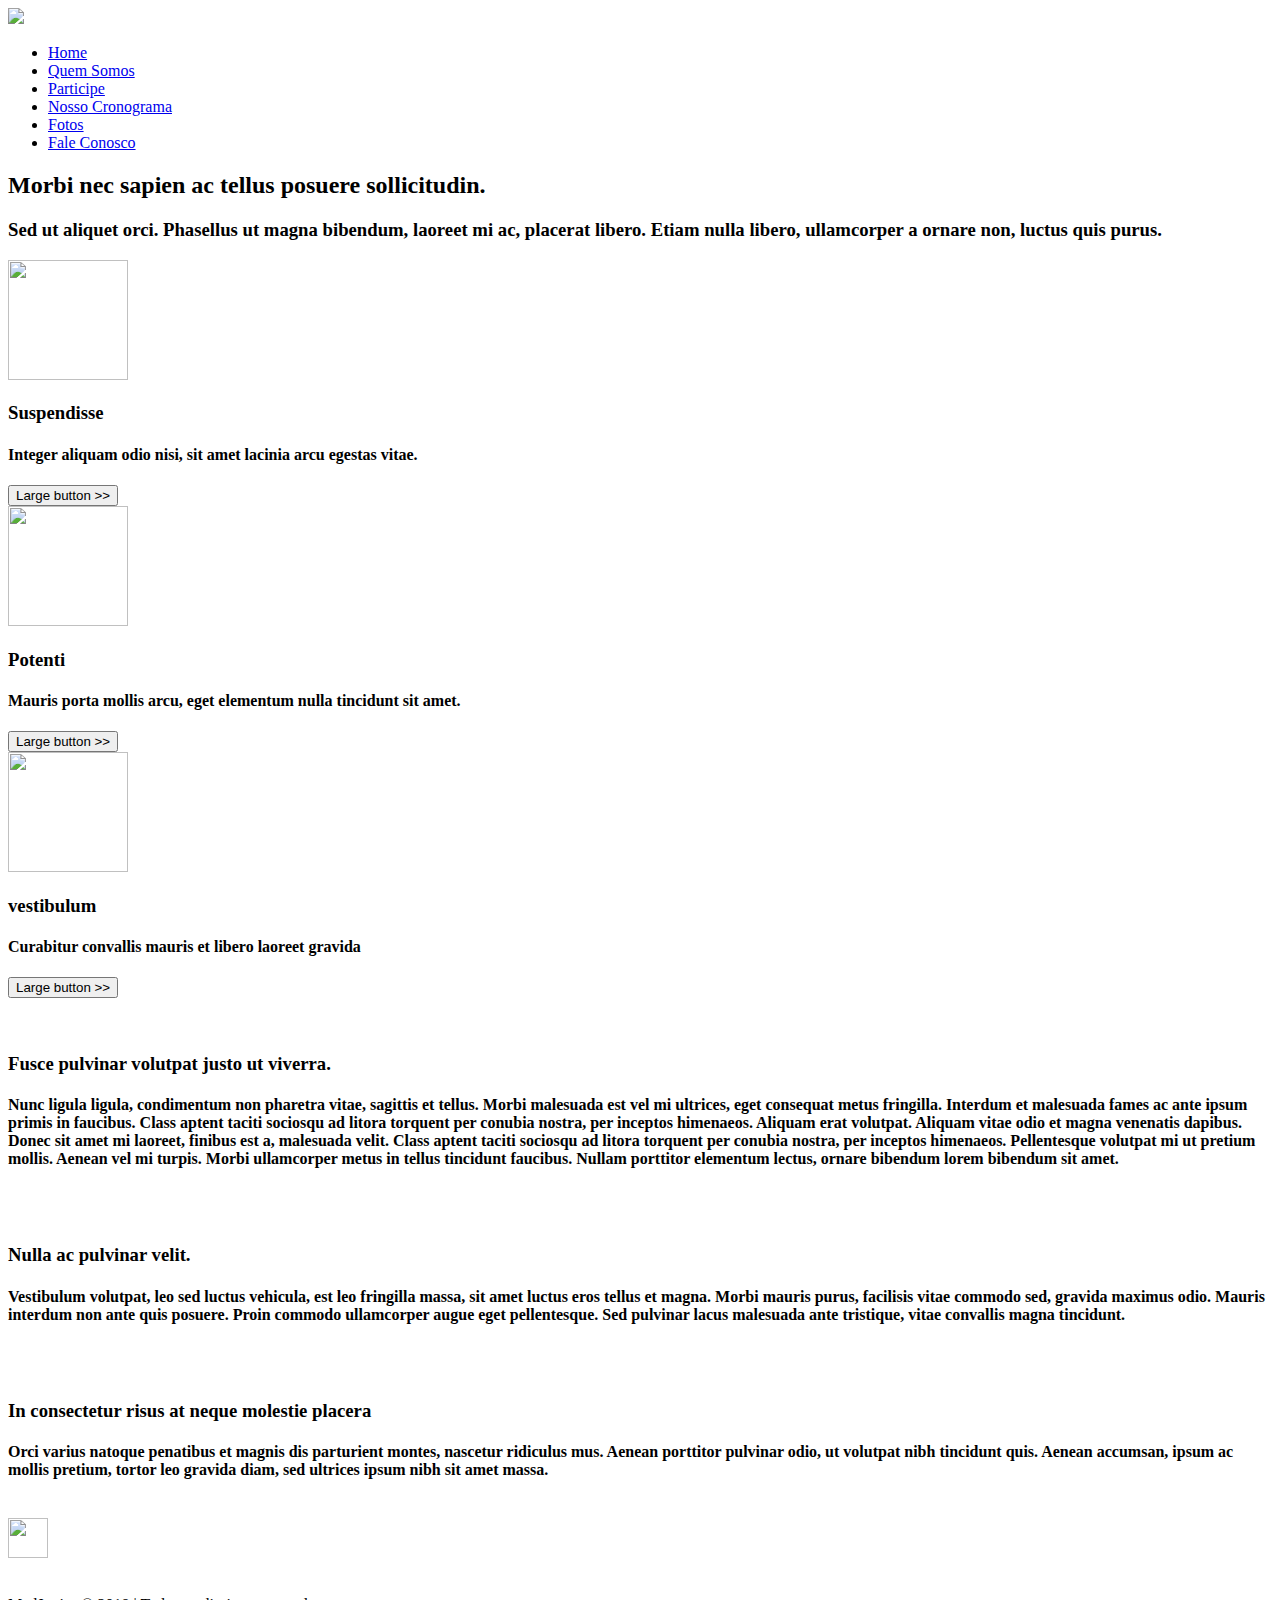
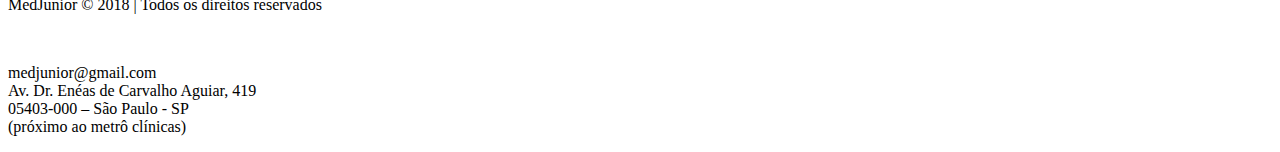
==== index.html @ 6312e51a "Rename HomePage.html to index.html" ====
﻿<!DOCTYPE html>

<html lang="pt-br" xmlns="http://www.w3.org/1999/xhtml">
<head>
	<link href="https://fonts.googleapis.com/css?family=Handlee" rel="stylesheet">
	<link href="dropDown.css" rel="stylesheet" type="text/css" />
	<link href="https://fonts.googleapis.com/css?family=Pacifico" rel="stylesheet">
	<link rel="stylesheet" href="https://maxcdn.bootstrapcdn.com/bootstrap/4.0.0-alpha.6/css/bootstrap.min.css" integrity="sha384-rwoIResjU2yc3z8GV/NPeZWAv56rSmLldC3R/AZzGRnGxQQKnKkoFVhFQhNUwEyJ" crossorigin="anonymous">
	<script src="https://code.jquery.com/jquery-3.1.1.slim.min.js" integrity="sha384-A7FZj7v+d/sdmMqp/nOQwliLvUsJfDHW+k9Omg/a/EheAdgtzNs3hpfag6Ed950n" crossorigin="anonymous"></script>
	<script src="https://cdnjs.cloudflare.com/ajax/libs/tether/1.4.0/js/tether.min.js" integrity="sha384-DztdAPBWPRXSA/3eYEEUWrWCy7G5KFbe8fFjk5JAIxUYHKkDx6Qin1DkWx51bBrb" crossorigin="anonymous"></script>
	<script src="https://maxcdn.bootstrapcdn.com/bootstrap/4.0.0-alpha.6/js/bootstrap.min.js" integrity="sha384-vBWWzlZJ8ea9aCX4pEW3rVHjgjt7zpkNpZk+02D9phzyeVkE+jo0ieGizqPLForn" crossorigin="anonymous"></script>
	<meta charset="utf-8" />
	<title>Fale Conosco</title>
</head>
<body>
	<section>
		<div class="logo">
			<img src="imagens/logo.png">
		</div>
		<div class="navMed">
			<ul>
				<li class="Home"><a href="#">Home</a></li>
				<li class="QuemSomos"><a href="#">Quem Somos</a></li>
				<li class="Participe"><a class="active" href="#">Participe</a></li>
				<li class="NossoCronograma"><a href="#">Nosso Cronograma</a></li>
				<li class="Fotos"><a href="#">Fotos</a></li>
				<li class="FaleConosco"><a href="#">Fale Conosco</a></li>
			</ul>
		</div>
	</section>
	<section class="module parallax parallax-1">
		<div class="container">
		</div>
	</section>
	<h2 class="font_1"> Morbi nec sapien ac tellus posuere sollicitudin.</h2>
	<h3 class="font_2">Sed ut aliquet orci. Phasellus ut magna bibendum, laoreet mi ac, placerat libero. Etiam nulla libero, ullamcorper a ornare non, luctus quis purus.</h3>
	<div class="container">
		<div class="row">
			<div class="col-4 marg_bottom">
				<img class="icones_3" src="imagens/caixa.png" height="120px" width="120px">
				<h3 class="imageTitle">Suspendisse</h3>
				<h4 class="imageSubtitle"> Integer aliquam odio nisi, sit amet lacinia arcu egestas vitae. </h4>
				<div class="centralize">
					<button type="button" class="btn btn-primary btn-lg">Large button >></button>
				</div>
			</div>
			<div class="col-4 marg_bottom">
				<img class="icones_3" src="imagens/casa.png" height="120px" width="120px">
				<h3 class="imageTitle">Potenti</h3>
				<h4 class="imageSubtitle">Mauris porta mollis arcu, eget elementum nulla tincidunt sit amet.</h4>
				<div class="centralize">
					<button type="button" class="btn btn-primary btn-lg">Large button >></button>
				</div>
			</div>
			<div class="col-4 marg_bottom">
				<img class="icones_3" src="imagens/cloud.jpg" height="120px" width="120px">
				<h3 class="imageTitle">vestibulum</h3>
				<h4 class="imageSubtitle">Curabitur convallis mauris et libero laoreet gravida</h4>
				<div class="centralize">
					<button type="button" class="btn btn-primary btn-lg">Large button >></button>
				</div>
			</div>
		</div>
	</div>
	<div class="plano2">
		<br><br>
		<h3 class="titulo-plano2 letra-plano2"> Fusce pulvinar volutpat justo ut viverra.</h3>
		<div class="row">
			<div class="col-2">
			</div>
			<div class="col-8">
				<h4 class="texto-plano2 letra-plano2">Nunc ligula ligula, condimentum non pharetra vitae, sagittis et tellus. Morbi malesuada est vel mi ultrices, eget consequat metus fringilla. Interdum et malesuada fames ac ante ipsum primis in faucibus. Class aptent taciti sociosqu ad litora torquent per conubia nostra, per inceptos himenaeos. Aliquam erat volutpat. Aliquam vitae odio et magna venenatis dapibus. Donec sit amet mi laoreet, finibus est a, malesuada velit. Class aptent taciti sociosqu ad litora torquent per conubia nostra, per inceptos himenaeos. Pellentesque volutpat mi ut pretium mollis. Aenean vel mi turpis. Morbi ullamcorper metus in tellus tincidunt faucibus. Nullam porttitor elementum lectus, ornare bibendum lorem bibendum sit amet.</h4>
			</div>
			<div class="col-2">
			</div>
		</div>
	</div>
	<div class="plano3">
		<br><br>
		<h3 class="titulo-plano2 letra-plano3">  Nulla ac pulvinar velit.</h3>
		<div class="row">
			<div class="col-2">
			</div>
			<div class="col-8">
				<h4 class="texto-plano2 letra-plano3">Vestibulum volutpat, leo sed luctus vehicula, est leo fringilla massa, sit amet luctus eros tellus et magna. Morbi mauris purus, facilisis vitae commodo sed, gravida maximus odio. Mauris interdum non ante quis posuere. Proin commodo ullamcorper augue eget pellentesque. Sed pulvinar lacus malesuada ante tristique, vitae convallis magna tincidunt.</h4>
			</div>
			<div class="col-2">
			</div>
		</div>
	</div>
	<div class="plano4">
		<br><br>
		<h3 class="titulo-plano2 letra-plano4"> In consectetur risus at neque molestie placera</h3>
		<div class="row">
			<div class="col-2">
			</div>
			<div class="col-8">
				<h4 class="texto-plano2 letra-plano4">Orci varius natoque penatibus et magnis dis parturient montes, nascetur ridiculus mus. Aenean porttitor pulvinar odio, ut volutpat nibh tincidunt quis. Aenean accumsan, ipsum ac mollis pretium, tortor leo gravida diam, sed ultrices ipsum nibh sit amet massa. </h4>
			</div>
			<div class="col-2">
			</div>
		</div>
	</div>
	<section class="module parallax parallax-2">
		<div class="container">
		</div>
	</section>
	<footer>
		<div class="row">
			<div class="col-1"></div>
			<div class="col-4">
				<br>
				<a href="https://www.facebook.com/med.fmusp">
					<img class="facebook" src="imagens/facebooka.png" width="40" height="40" />
				</a>
				<br>
				<br>
				<p class="texto-footer">MedJunior © 2018 | Todos os direitos reservados</p>
			</div>
			<div class="col-2"></div>
			<div class="col-4">
				<br>
				<p class="texto-footer">
					medjunior@gmail.com<br>
					Av. Dr. Enéas de Carvalho Aguiar, 419<br>
					05403-000 – São Paulo - SP<br>
					(próximo ao metrô clínicas)
				</p>
			</div>
			<div class="col-1"></div>
		</div>
	</footer>
</body>
</html>
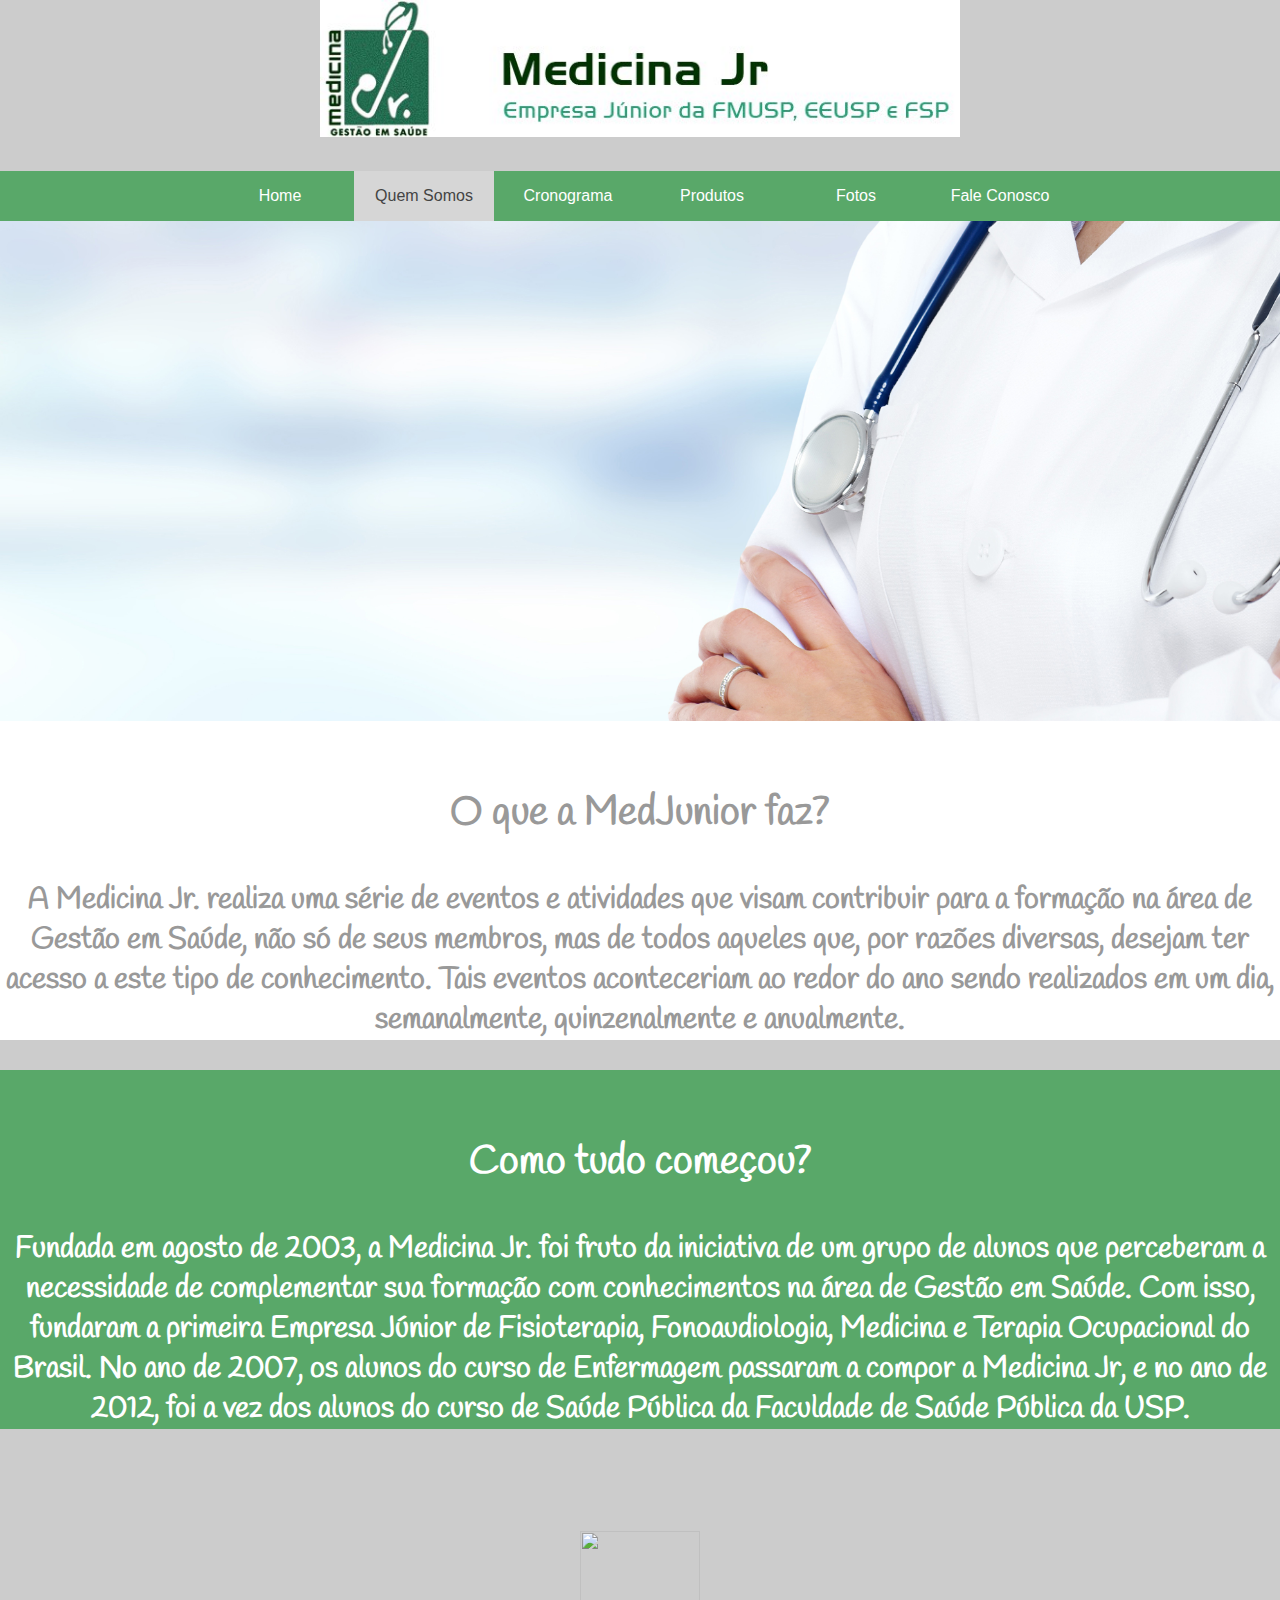
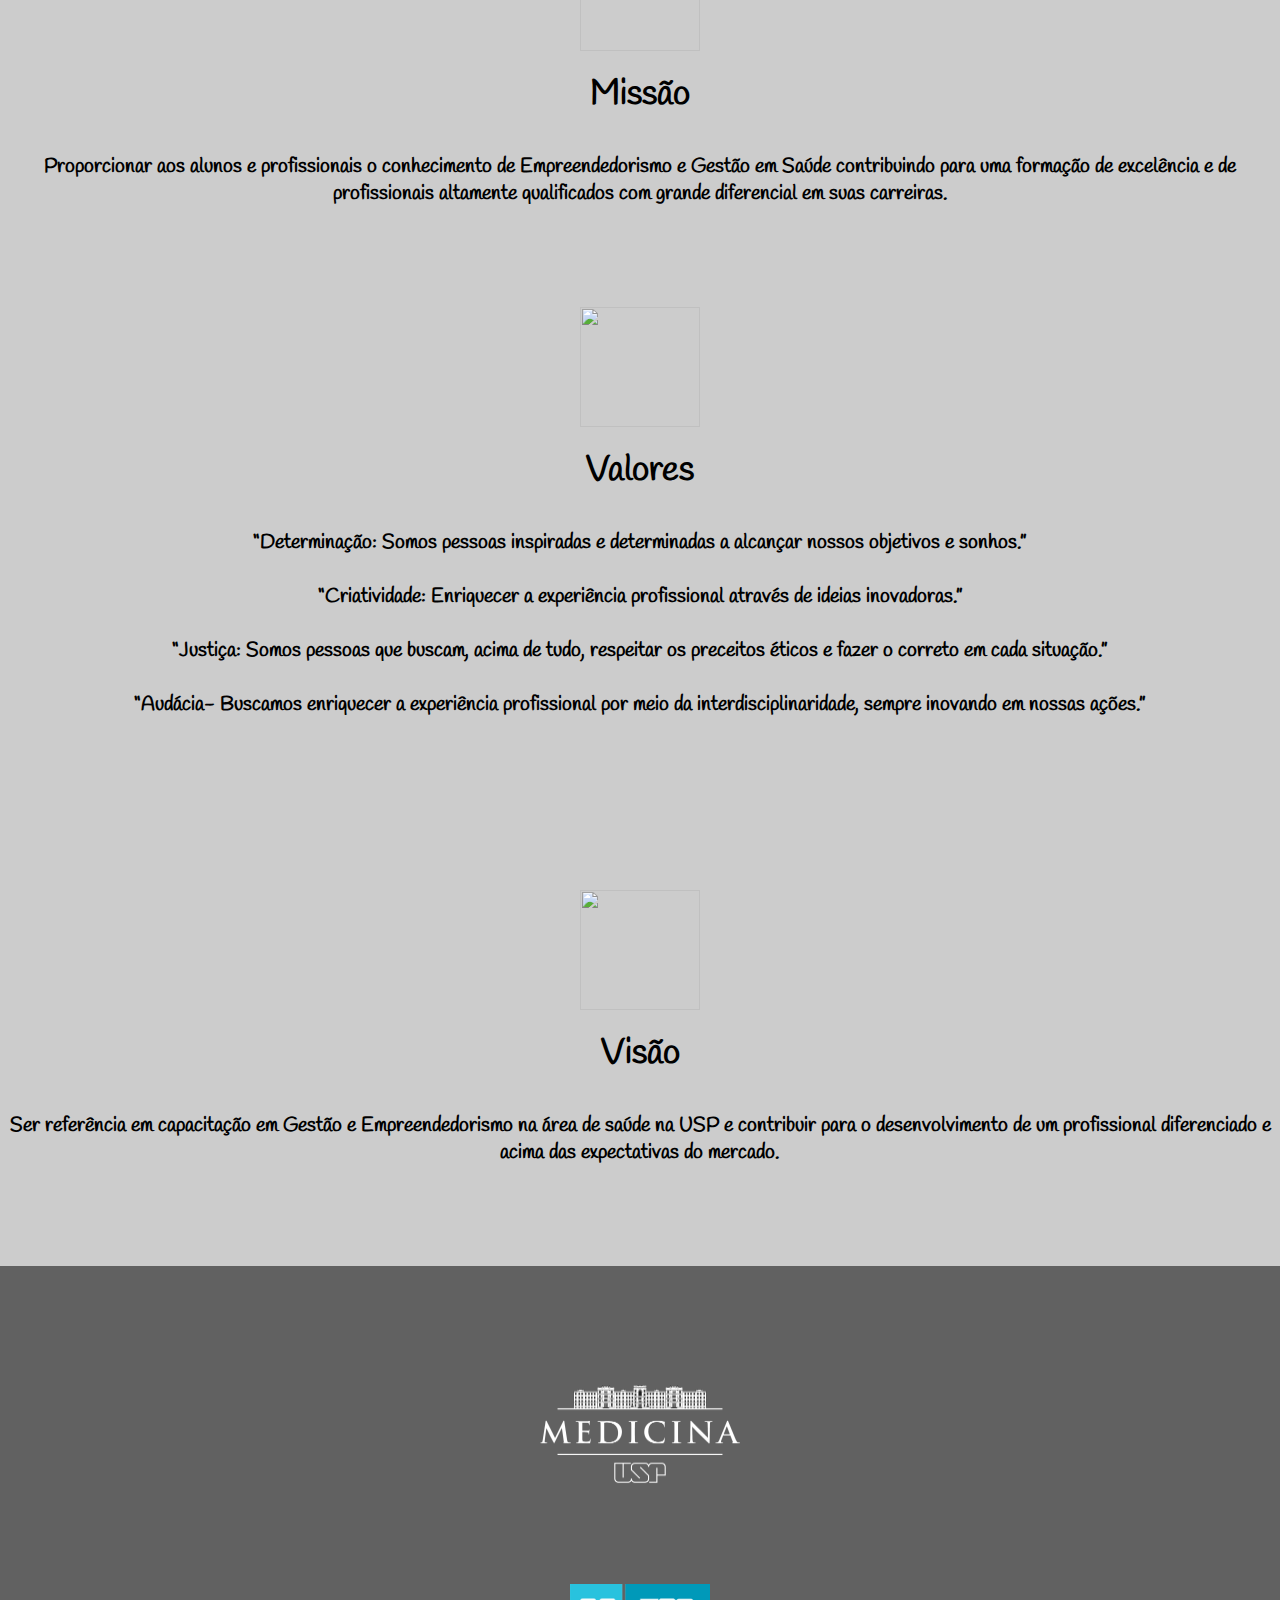
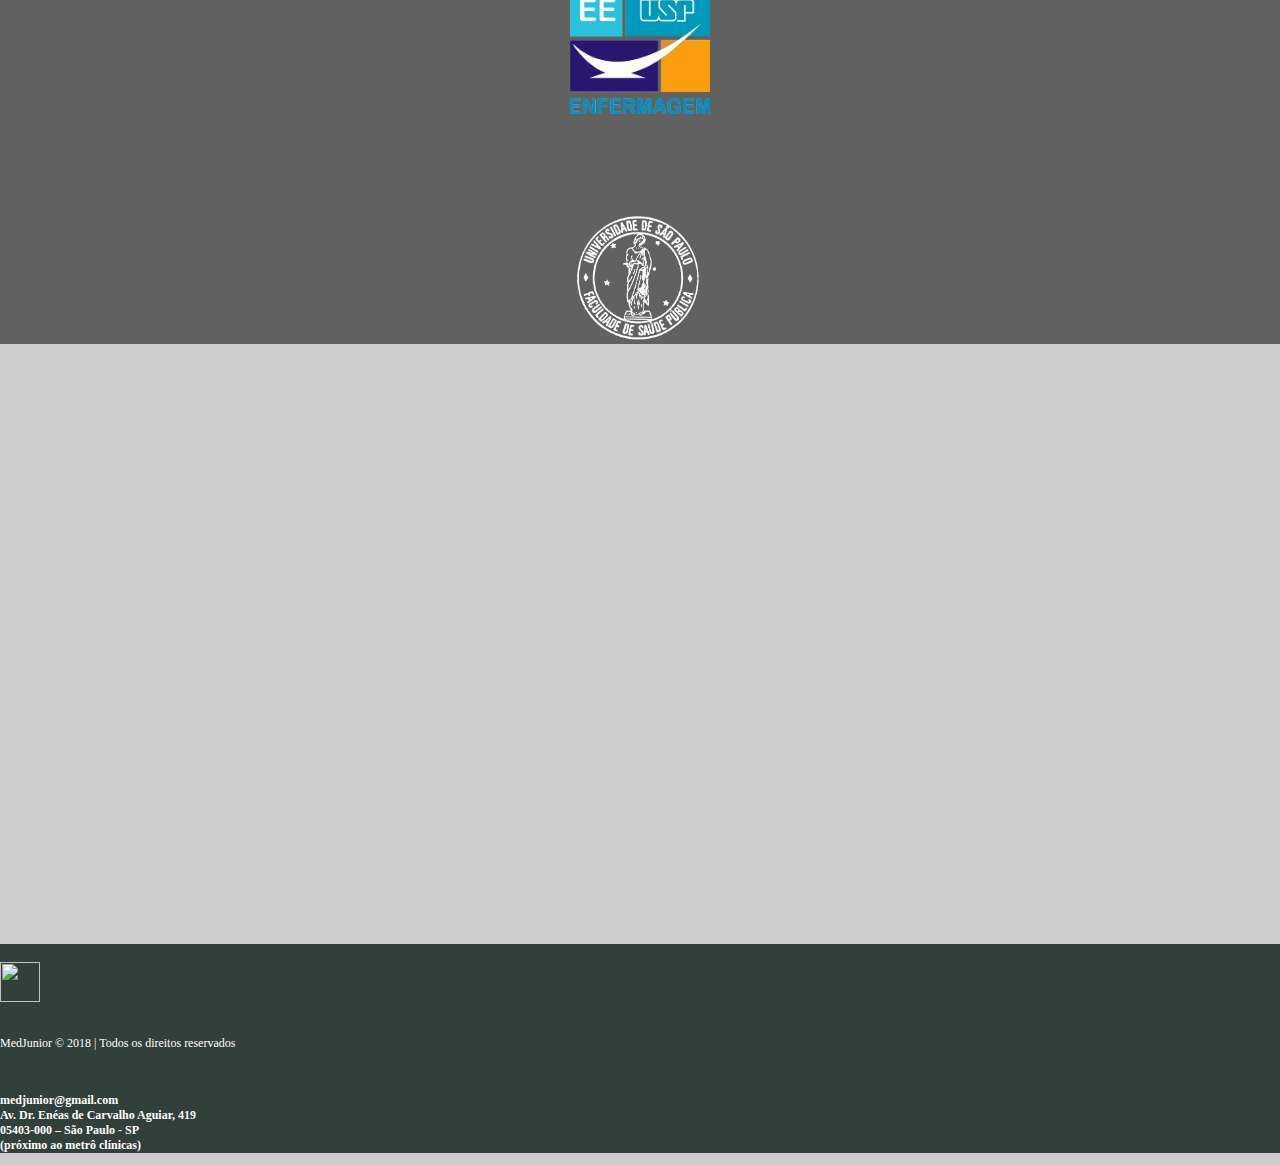
==== commit f7d7f4b3: "Criação do layout da home com consultoria de Larissa" ====
--- a/index.html
+++ b/index.html
@@ -20,9 +20,9 @@
 		<div class="navMed">
 			<ul>
 				<li class="Home"><a href="#">Home</a></li>
-				<li class="QuemSomos"><a href="#">Quem Somos</a></li>
-				<li class="Participe"><a class="active" href="#">Participe</a></li>
-				<li class="NossoCronograma"><a href="#">Nosso Cronograma</a></li>
+				<li class="QuemSomos"><a class="active" href="#">Quem Somos</a></li>
+				<li class="Cronograma"><a href="#">Cronograma</a></li>
+				<li class="Produtos"><a href="#">Produtos</a></li>
 				<li class="Fotos"><a href="#">Fotos</a></li>
 				<li class="FaleConosco"><a href="#">Fale Conosco</a></li>
 			</ul>
@@ -32,75 +32,91 @@
 		<div class="container">
 		</div>
 	</section>
-	<h2 class="font_1"> Morbi nec sapien ac tellus posuere sollicitudin.</h2>
-	<h3 class="font_2">Sed ut aliquet orci. Phasellus ut magna bibendum, laoreet mi ac, placerat libero. Etiam nulla libero, ullamcorper a ornare non, luctus quis purus.</h3>
-	<div class="container">
-		<div class="row">
-			<div class="col-4 marg_bottom">
-				<img class="icones_3" src="imagens/caixa.png" height="120px" width="120px">
-				<h3 class="imageTitle">Suspendisse</h3>
-				<h4 class="imageSubtitle"> Integer aliquam odio nisi, sit amet lacinia arcu egestas vitae. </h4>
-				<div class="centralize">
-					<button type="button" class="btn btn-primary btn-lg">Large button >></button>
-				</div>
-			</div>
-			<div class="col-4 marg_bottom">
-				<img class="icones_3" src="imagens/casa.png" height="120px" width="120px">
-				<h3 class="imageTitle">Potenti</h3>
-				<h4 class="imageSubtitle">Mauris porta mollis arcu, eget elementum nulla tincidunt sit amet.</h4>
-				<div class="centralize">
-					<button type="button" class="btn btn-primary btn-lg">Large button >></button>
-				</div>
-			</div>
-			<div class="col-4 marg_bottom">
-				<img class="icones_3" src="imagens/cloud.jpg" height="120px" width="120px">
-				<h3 class="imageTitle">vestibulum</h3>
-				<h4 class="imageSubtitle">Curabitur convallis mauris et libero laoreet gravida</h4>
-				<div class="centralize">
-					<button type="button" class="btn btn-primary btn-lg">Large button >></button>
-				</div>
-			</div>
-		</div>
-	</div>
-	<div class="plano2">
+	<div class="plano3">
 		<br><br>
-		<h3 class="titulo-plano2 letra-plano2"> Fusce pulvinar volutpat justo ut viverra.</h3>
+		<h3 class="titulo-plano2 letra-plano3">O que a MedJunior faz?</h3>
 		<div class="row">
 			<div class="col-2">
 			</div>
 			<div class="col-8">
-				<h4 class="texto-plano2 letra-plano2">Nunc ligula ligula, condimentum non pharetra vitae, sagittis et tellus. Morbi malesuada est vel mi ultrices, eget consequat metus fringilla. Interdum et malesuada fames ac ante ipsum primis in faucibus. Class aptent taciti sociosqu ad litora torquent per conubia nostra, per inceptos himenaeos. Aliquam erat volutpat. Aliquam vitae odio et magna venenatis dapibus. Donec sit amet mi laoreet, finibus est a, malesuada velit. Class aptent taciti sociosqu ad litora torquent per conubia nostra, per inceptos himenaeos. Pellentesque volutpat mi ut pretium mollis. Aenean vel mi turpis. Morbi ullamcorper metus in tellus tincidunt faucibus. Nullam porttitor elementum lectus, ornare bibendum lorem bibendum sit amet.</h4>
+				<h4 class="texto-plano2 letra-plano3">A Medicina Jr. realiza uma série de eventos e atividades que visam contribuir para a formação na área de Gestão em Saúde, não só de seus membros, mas de todos aqueles que, por razões diversas, desejam ter acesso a este tipo de conhecimento. Tais eventos aconteceriam ao redor do ano sendo realizados em um dia, semanalmente, quinzenalmente e anualmente.</h4>
 			</div>
 			<div class="col-2">
 			</div>
 		</div>
 	</div>
-	<div class="plano3">
+
+	<div class="plano2">
 		<br><br>
-		<h3 class="titulo-plano2 letra-plano3">  Nulla ac pulvinar velit.</h3>
+		<h3 class="titulo-plano2 letra-plano2"> Como tudo começou?</h3>
 		<div class="row">
 			<div class="col-2">
 			</div>
 			<div class="col-8">
-				<h4 class="texto-plano2 letra-plano3">Vestibulum volutpat, leo sed luctus vehicula, est leo fringilla massa, sit amet luctus eros tellus et magna. Morbi mauris purus, facilisis vitae commodo sed, gravida maximus odio. Mauris interdum non ante quis posuere. Proin commodo ullamcorper augue eget pellentesque. Sed pulvinar lacus malesuada ante tristique, vitae convallis magna tincidunt.</h4>
+				<h4 class="texto-plano2 letra-plano2">Fundada em agosto de 2003, a Medicina Jr. foi fruto da iniciativa de um grupo de alunos que perceberam a necessidade de complementar sua formação com conhecimentos na área de Gestão em Saúde. Com isso, fundaram a primeira Empresa Júnior de Fisioterapia, Fonoaudiologia, Medicina e Terapia Ocupacional do Brasil. No ano de 2007, os alunos do curso de Enfermagem passaram a compor a Medicina Jr, e no ano de 2012, foi a vez dos alunos do curso de Saúde Pública da Faculdade de Saúde Pública da USP.</h4>
 			</div>
 			<div class="col-2">
 			</div>
 		</div>
 	</div>
-	<div class="plano4">
-		<br><br>
-		<h3 class="titulo-plano2 letra-plano4"> In consectetur risus at neque molestie placera</h3>
+	<div class="container">
 		<div class="row">
-			<div class="col-2">
+			<div class="col-4 marg_bottom">
+				<br><br><br><br>
+				<img class="icones_3" src="imagens/caixa.png" height="120px" width="120px">
+				<h3 class="imageTitle">Missão<br></h3>
+				<h4 class="imageSubtitle">Proporcionar aos alunos e profissionais o conhecimento de Empreendedorismo e Gestão em Saúde contribuindo para uma formação de excelência e de profissionais altamente qualificados com grande diferencial em suas carreiras.</h4>
 			</div>
-			<div class="col-8">
-				<h4 class="texto-plano2 letra-plano4">Orci varius natoque penatibus et magnis dis parturient montes, nascetur ridiculus mus. Aenean porttitor pulvinar odio, ut volutpat nibh tincidunt quis. Aenean accumsan, ipsum ac mollis pretium, tortor leo gravida diam, sed ultrices ipsum nibh sit amet massa. </h4>
+			<div class="col-4 marg_bottom">
+				<img class="icones_3" src="imagens/casa.png" height="120px" width="120px">
+				<h3 class="imageTitle">Valores</h3>
+				<h4 class="imageSubtitle">
+					“Determinação: Somos pessoas inspiradas e determinadas a alcançar nossos objetivos e sonhos.”<br><br>
+
+					“Criatividade: Enriquecer a experiência profissional através de ideias inovadoras.”<br><br>
+
+					“Justiça: Somos pessoas que buscam, acima de tudo, respeitar os preceitos éticos e fazer o correto em cada situação.”<br><br>
+
+					“Audácia- Buscamos enriquecer a experiência profissional por meio da interdisciplinaridade, sempre inovando em nossas ações.”
+				</h4>
+
 			</div>
-			<div class="col-2">
+			<div class="col-4 marg_bottom">
+				<br><br><br><br>
+				<img class="icones_3" src="imagens/cloud.jpg" height="120px" width="120px">
+				<h3 class="imageTitle">Visão<br></h3>
+				<h4 class="imageSubtitle">Ser referência em capacitação em Gestão e Empreendedorismo na área de saúde na USP e contribuir para o desenvolvimento de um profissional diferenciado e acima das expectativas do mercado.</h4>
+				<!--<div class="centralize">
+						<button type="button" class="btn btn-primary btn-lg">Large button >></button>
+					</div>-->
 			</div>
 		</div>
 	</div>
+	<div class="plano4">
+			<div class="row">
+				<div class="col-2">
+				</div>
+				<div class="col-1">
+					<br>
+					<img class="imgLogo img-center espacamentoTopBottom" src="imagens/Logo-MEDUSP-1.png" width="200" height="100" />
+				</div>
+				<div class="col-2">
+				</div>
+				<div class="col-2">
+					<img class="imgLogo img-center espacamentoTopBottom" src="imagens/logo eeuspBranco.png" width="140" height="130" />
+				</div>
+				<div class="col-1">
+				</div>
+				<div class="col-1">
+					<img class="imgLogo img-center espacamentoTopBottom" src="imagens/saudeBranca.png" width="140" height="130" />
+				</div>
+				<div class="col-2">
+				</div>
+				<div class="col-1">
+				</div>
+			</div>
+
+			</div>
 	<section class="module parallax parallax-2">
 		<div class="container">
 		</div>
@@ -117,18 +133,20 @@
 				<br>
 				<p class="texto-footer">MedJunior © 2018 | Todos os direitos reservados</p>
 			</div>
-			<div class="col-2"></div>
-			<div class="col-4">
+			<div class="col-3"></div>
+			<div class="col-3">
 				<br>
 				<p class="texto-footer">
-					medjunior@gmail.com<br>
-					Av. Dr. Enéas de Carvalho Aguiar, 419<br>
-					05403-000 – São Paulo - SP<br>
-					(próximo ao metrô clínicas)
+					<b>
+						medjunior@gmail.com<br>
+						Av. Dr. Enéas de Carvalho Aguiar, 419<br>
+						05403-000 – São Paulo - SP<br>
+						(próximo ao metrô clínicas)
+					</b>
 				</p>
 			</div>
 			<div class="col-1"></div>
 		</div>
 	</footer>
 </body>
-</html>
+	</html>
--- a/dropDown.css
+++ b/dropDown.css
@@ -0,0 +1,167 @@
+﻿body{
+	margin:0;
+	padding:0;
+	background:#ccc;
+}
+.navMed ul {
+	list-style: none;
+	background-color: #59A869;
+	text-align: center;
+	padding: 0;
+	margin: 0;
+}
+.navMed li {
+	color: aquamarine;
+	font-family: Oswald, sans-serif;
+	font-size: 1.2em;
+	line-height: 40px;
+	height: 40px;
+	border-bottom: 2px solid #888;
+}
+.navMed a {
+	display: block;
+	color: white;
+	text-decoration: none;
+	transition: .3s background-color;
+}
+	.navMed a:hover {
+		color: #D6D6D6;
+		/*background-color: #ac7b93*/
+	}
+	.navMed a.active {
+		background-color: #D6D6D6;
+		color: #444;
+		cursor: default;
+	}
+.logo {
+	height: 100%;
+	width: 50%;
+	margin: auto;
+	margin-bottom:30px;
+}
+.logo img {
+	max-width: 100%;
+	max-height: 100%;
+}
+
+@media screen and (min-width: 860px) {
+	.navMed li {
+		width: 140px;
+		border-bottom: none;
+		height: 50px;
+		font-size: 1.0em;
+		line-height: 50px;
+		display: inline-block;
+	}
+}
+section.module.parallax {
+	height: 500px;
+	background-position: 50% 50%;
+	background-repeat: no-repeat;
+	background-attachment: fixed;
+	background-size: cover;
+}
+section.module.parallax-1 {
+	background-image: url(imagens/imagemTop.jpg);
+}
+section.module.parallax-2 {
+	background-image: url(imagens/imagemBottom.jpg);
+}
+
+.container {
+	/*   max-width: 960px; */
+	margin: 0px auto;
+}
+.font_1 {
+	margin-top: 35px;
+	margin-bottom: 30px;
+	font-family: 'Pacifico', cursive;
+	font-size: 45px;
+	text-align: center;
+	color: #999999;
+}
+
+.marg_bottom {
+	margin-bottom:100px;
+}
+
+.font_2 {
+	margin-top: 30px;
+	margin-bottom: 120px;
+	font-family: 'Times New Roman', Times, serif;
+	font-size: 25px;
+	text-align: center;
+	color: #999999;
+}
+.icones_3 {
+	margin: 0 auto;
+	display:block;
+}
+.imageTitle {
+	font-family: 'Handlee', cursive;
+	font-size: 35px;
+	text-align:center;
+	margin-top: 20px;
+}
+.imageSubtitle {
+	font-family: 'Handlee', cursive;
+	font-size: 20px;
+	text-align: center;
+	margin-bottom:20px;
+}
+.centralize{
+	text-align:center;
+}
+.plano2 {
+	background-color: #59A869;
+}
+.titulo-plano2 {
+	font-size: 40px;
+	margin-top: 30px;
+	
+}
+.texto-plano2 {
+	margin-top: 30px;
+	font-size: 30px;
+	margin-bottom:30px;
+}
+.letra-plano2 {
+	text-align: center;
+	font-family: 'Handlee', cursive;
+	color:white;
+}
+.plano3 {
+	background-color:white;
+}
+
+.letra-plano3 {
+	text-align: center;
+	font-family: 'Handlee', cursive;
+	color: #999999;
+}
+.plano4 {
+	background-color: #616161;
+	/*background-color: #107dac;*/
+}
+
+.letra-plano4 {
+	text-align: center;
+	font-family: 'Handlee', cursive;
+	color: white;
+}
+footer {
+	background-color: #31403A;
+}
+.texto-footer {
+	color:white;
+	font-size:12px;
+}
+.img-center {
+	margin: 0 auto;
+	display:block;
+}
+.espacamentoTopBottom{
+	margin-top:100px;
+	margin-bottom:100px;
+}
+
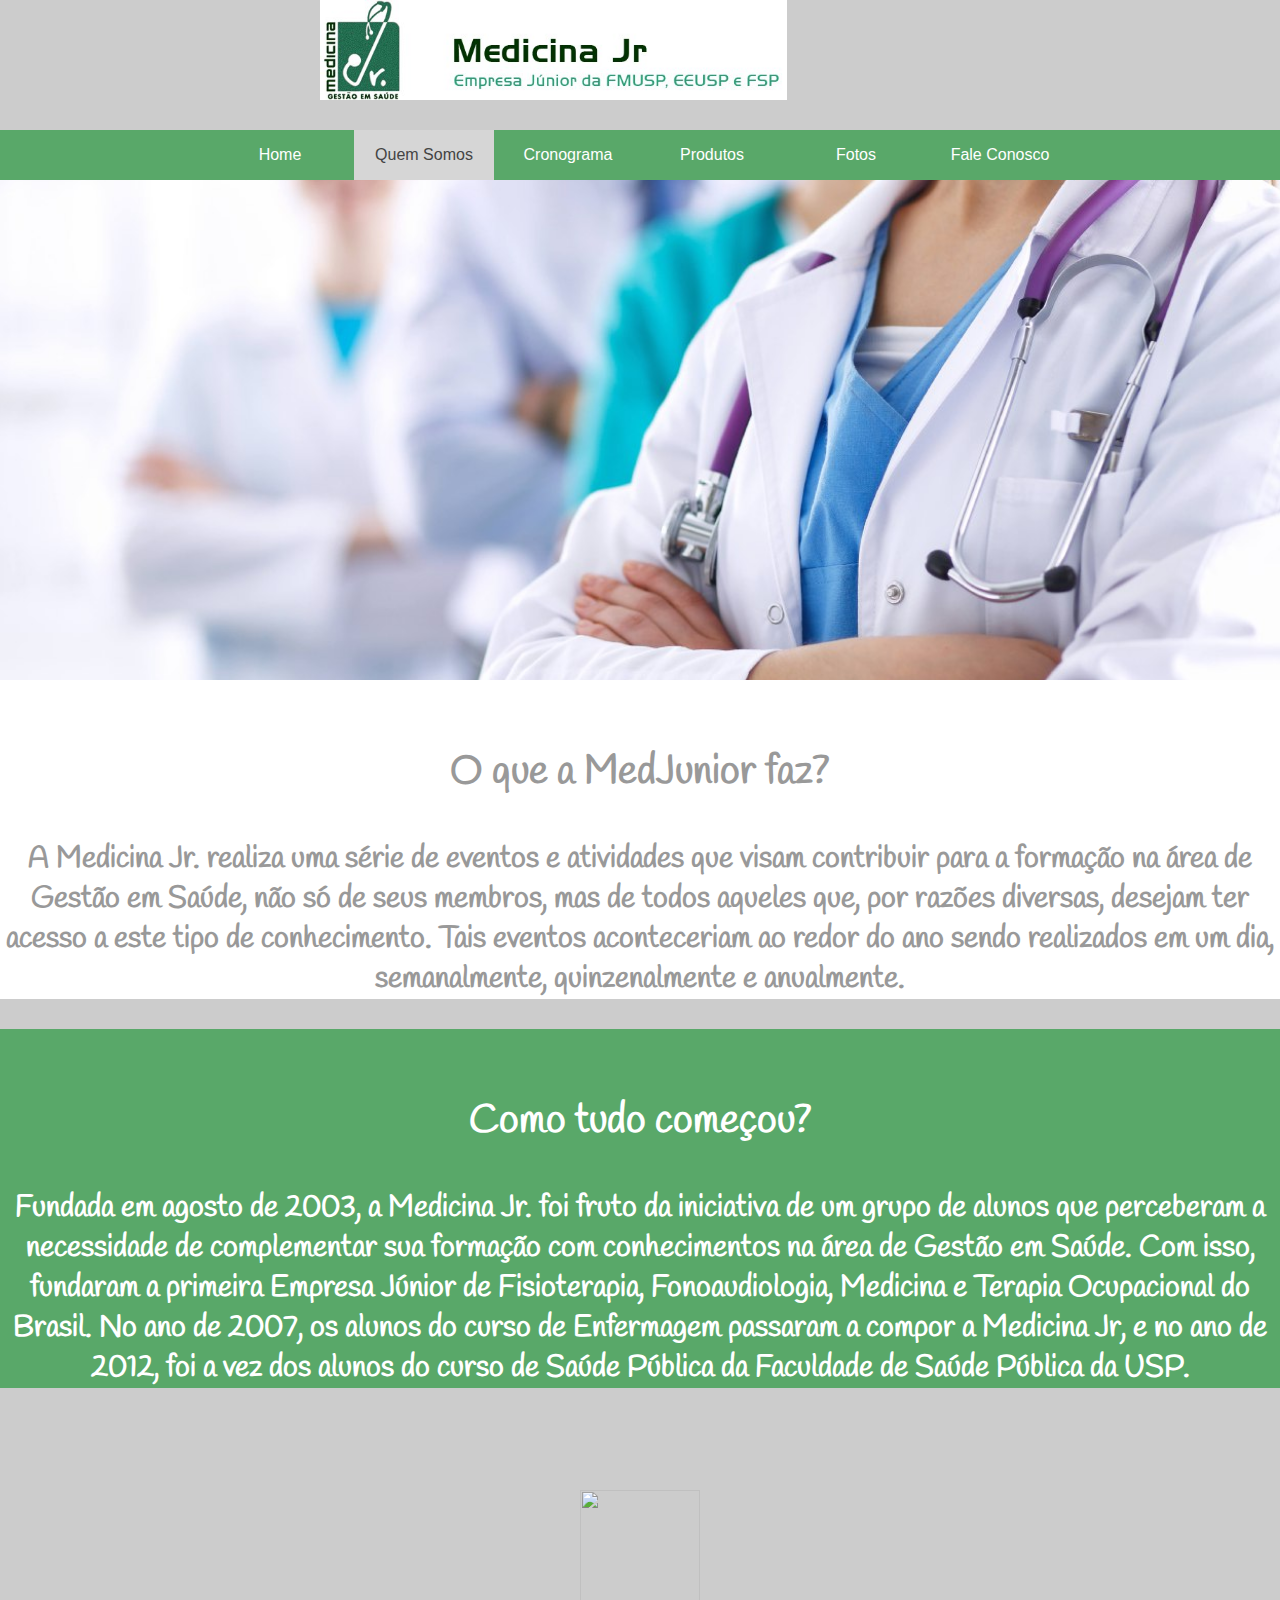
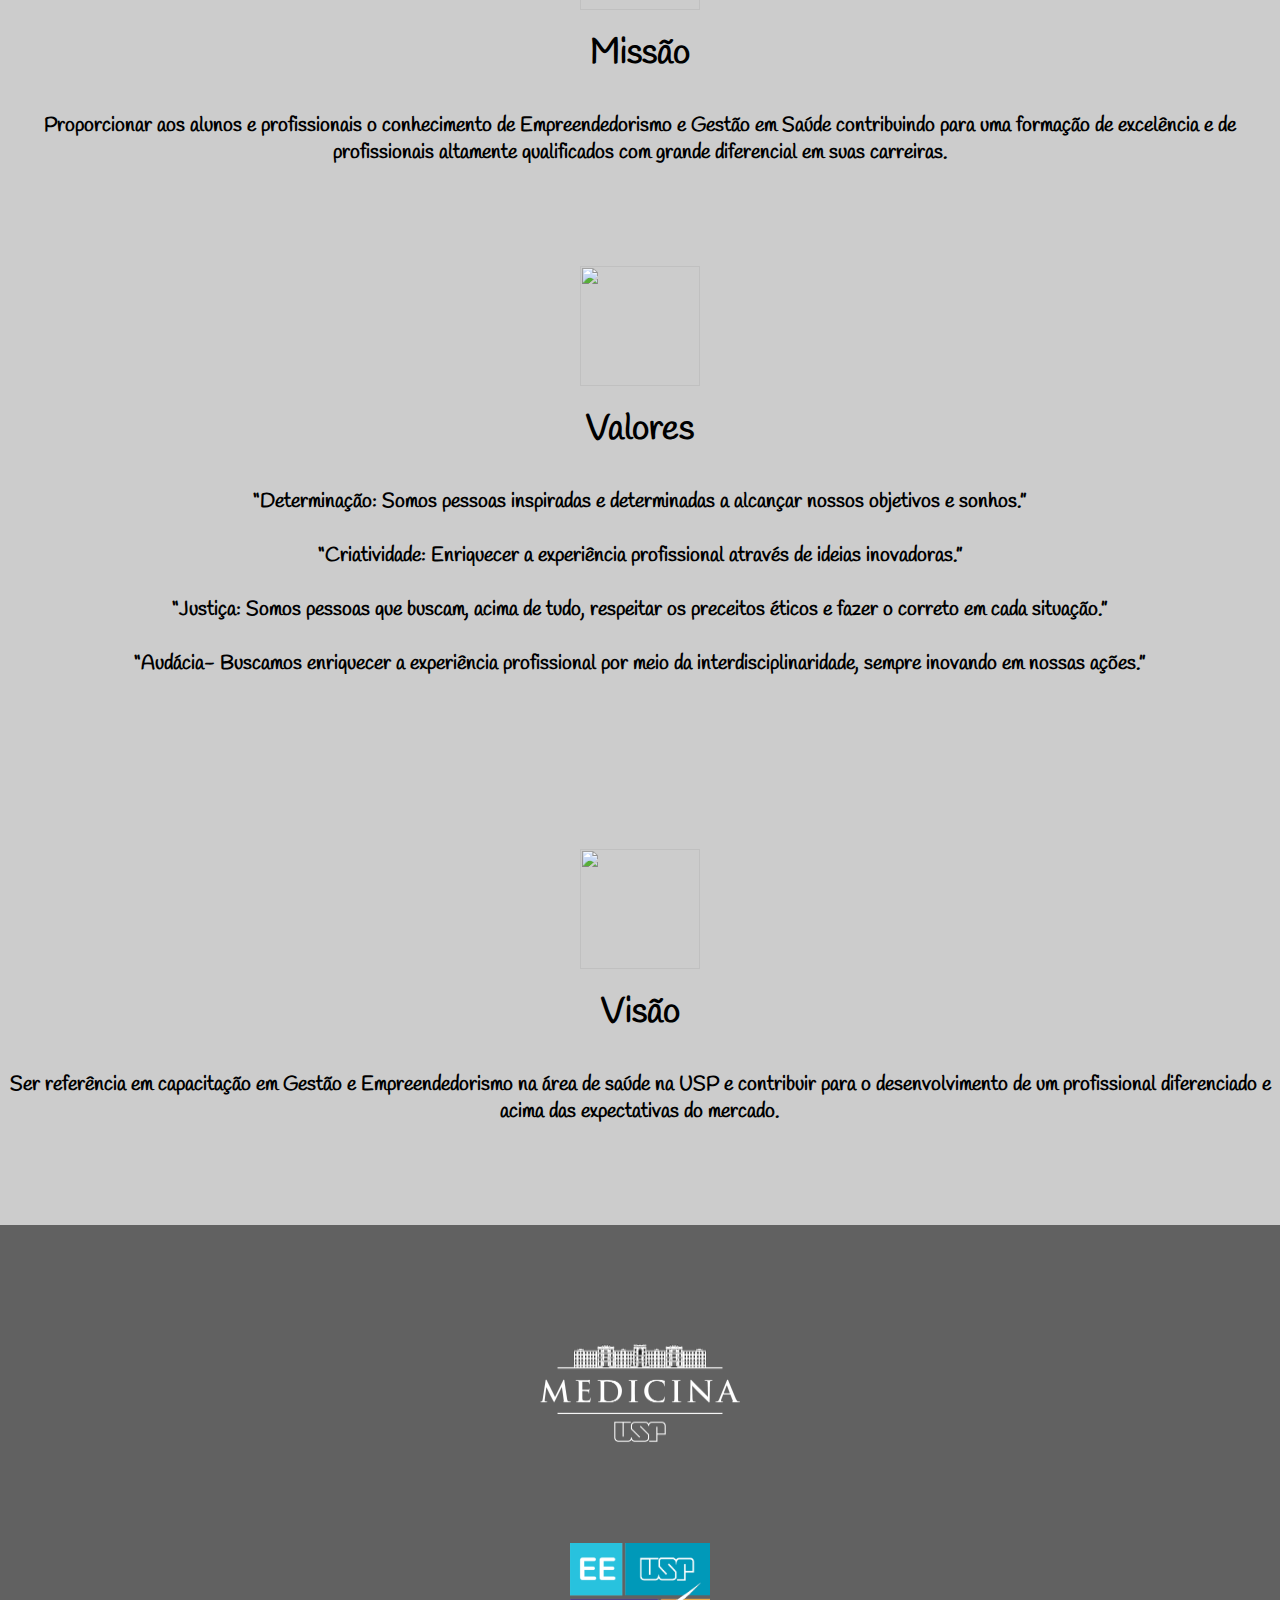
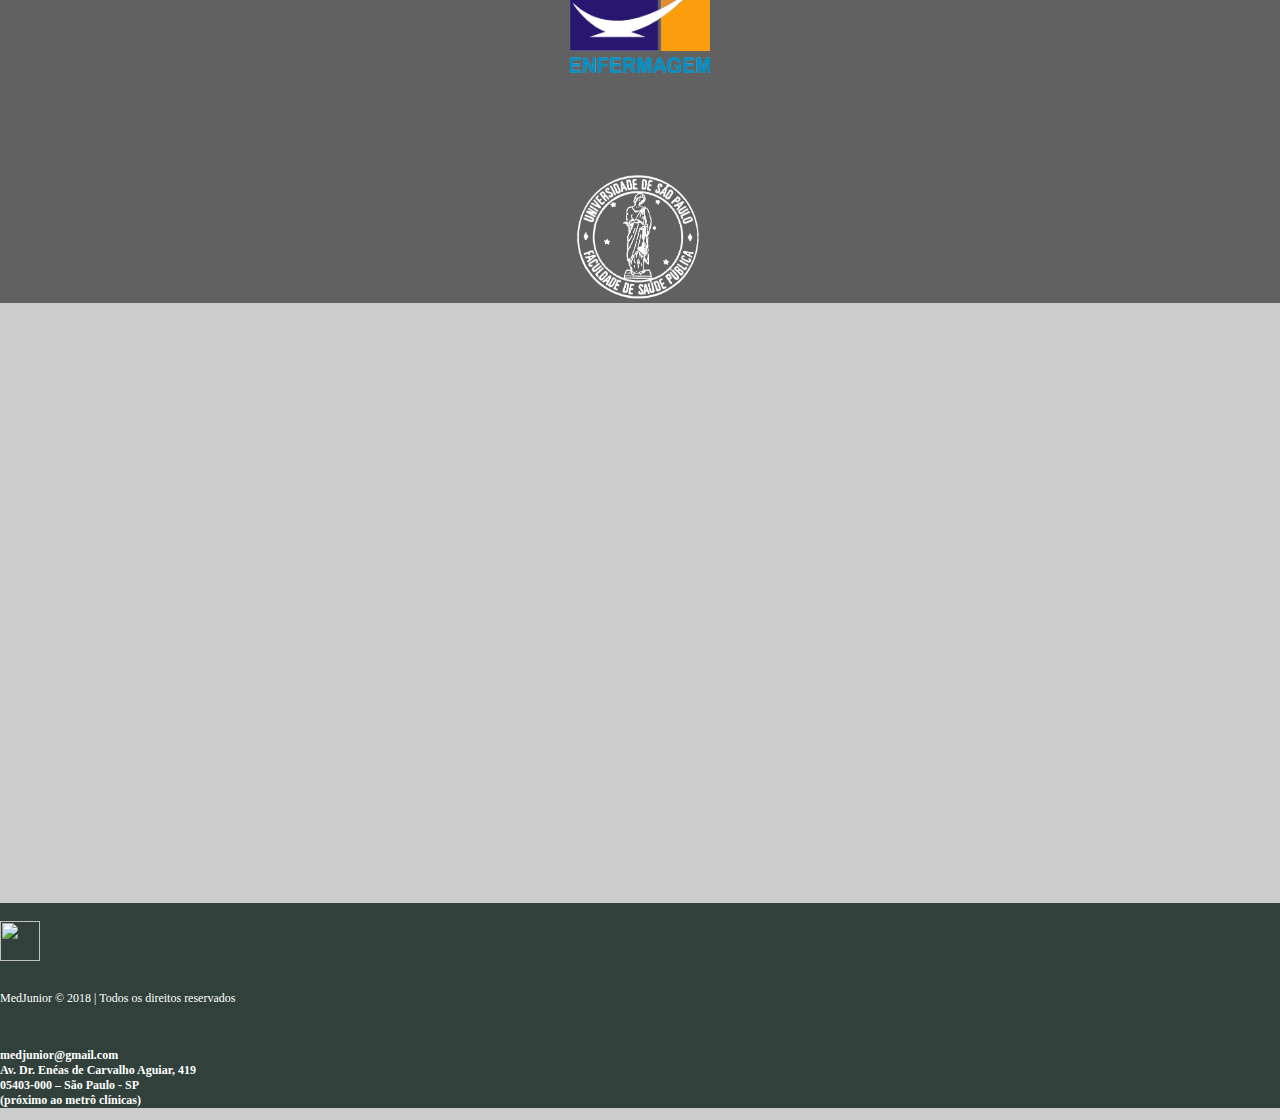
==== commit aec28eb0: "Criação do layout da home com consultoria de Larissa - correção" ====
--- a/index.html
+++ b/index.html
@@ -1,16 +1,14 @@
-﻿<!DOCTYPE html>
-
-<html lang="pt-br" xmlns="http://www.w3.org/1999/xhtml">
+﻿<html lang="pt-br" xmlns="http://www.w3.org/1999/xhtml">
 <head>
 	<link href="https://fonts.googleapis.com/css?family=Handlee" rel="stylesheet">
-	<link href="dropDown.css" rel="stylesheet" type="text/css" />
+	<link href="dropDown.css" rel="stylesheet" type="text/css">
 	<link href="https://fonts.googleapis.com/css?family=Pacifico" rel="stylesheet">
 	<link rel="stylesheet" href="https://maxcdn.bootstrapcdn.com/bootstrap/4.0.0-alpha.6/css/bootstrap.min.css" integrity="sha384-rwoIResjU2yc3z8GV/NPeZWAv56rSmLldC3R/AZzGRnGxQQKnKkoFVhFQhNUwEyJ" crossorigin="anonymous">
 	<script src="https://code.jquery.com/jquery-3.1.1.slim.min.js" integrity="sha384-A7FZj7v+d/sdmMqp/nOQwliLvUsJfDHW+k9Omg/a/EheAdgtzNs3hpfag6Ed950n" crossorigin="anonymous"></script>
 	<script src="https://cdnjs.cloudflare.com/ajax/libs/tether/1.4.0/js/tether.min.js" integrity="sha384-DztdAPBWPRXSA/3eYEEUWrWCy7G5KFbe8fFjk5JAIxUYHKkDx6Qin1DkWx51bBrb" crossorigin="anonymous"></script>
 	<script src="https://maxcdn.bootstrapcdn.com/bootstrap/4.0.0-alpha.6/js/bootstrap.min.js" integrity="sha384-vBWWzlZJ8ea9aCX4pEW3rVHjgjt7zpkNpZk+02D9phzyeVkE+jo0ieGizqPLForn" crossorigin="anonymous"></script>
-	<meta charset="utf-8" />
-	<title>Fale Conosco</title>
+	<meta charset="utf-8">
+	<title>Home</title>
 </head>
 <body>
 	<section>
@@ -93,30 +91,30 @@
 		</div>
 	</div>
 	<div class="plano4">
-			<div class="row">
-				<div class="col-2">
-				</div>
-				<div class="col-1">
-					<br>
-					<img class="imgLogo img-center espacamentoTopBottom" src="imagens/Logo-MEDUSP-1.png" width="200" height="100" />
-				</div>
-				<div class="col-2">
-				</div>
-				<div class="col-2">
-					<img class="imgLogo img-center espacamentoTopBottom" src="imagens/logo eeuspBranco.png" width="140" height="130" />
-				</div>
-				<div class="col-1">
-				</div>
-				<div class="col-1">
-					<img class="imgLogo img-center espacamentoTopBottom" src="imagens/saudeBranca.png" width="140" height="130" />
-				</div>
-				<div class="col-2">
-				</div>
-				<div class="col-1">
-				</div>
+		<div class="row">
+			<div class="col-2">
 			</div>
+			<div class="col-1">
+				<br>
+				<img class="imgLogo img-center espacamentoTopBottom" src="imagens/Logo-MEDUSP-1.png" width="200" height="100">
+			</div>
+			<div class="col-2">
+			</div>
+			<div class="col-2">
+				<img class="imgLogo img-center espacamentoTopBottom" src="imagens/logo eeuspBranco.png" width="140" height="130">
+			</div>
+			<div class="col-1">
+			</div>
+			<div class="col-1">
+				<img class="imgLogo img-center espacamentoTopBottom" src="imagens/saudeBranca.png" width="140" height="130">
+			</div>
+			<div class="col-2">
+			</div>
+			<div class="col-1">
+			</div>
+		</div>
 
-			</div>
+	</div>
 	<section class="module parallax parallax-2">
 		<div class="container">
 		</div>
@@ -127,7 +125,7 @@
 			<div class="col-4">
 				<br>
 				<a href="https://www.facebook.com/med.fmusp">
-					<img class="facebook" src="imagens/facebooka.png" width="40" height="40" />
+					<img class="facebook" src="imagens/facebooka.png" width="40" height="40">
 				</a>
 				<br>
 				<br>
@@ -148,5 +146,6 @@
 			<div class="col-1"></div>
 		</div>
 	</footer>
+
 </body>
-	</html>
+</html>--- a/dropDown.css
+++ b/dropDown.css
@@ -34,7 +34,7 @@
 		cursor: default;
 	}
 .logo {
-	height: 100%;
+	height: 100px;
 	width: 50%;
 	margin: auto;
 	margin-bottom:30px;
